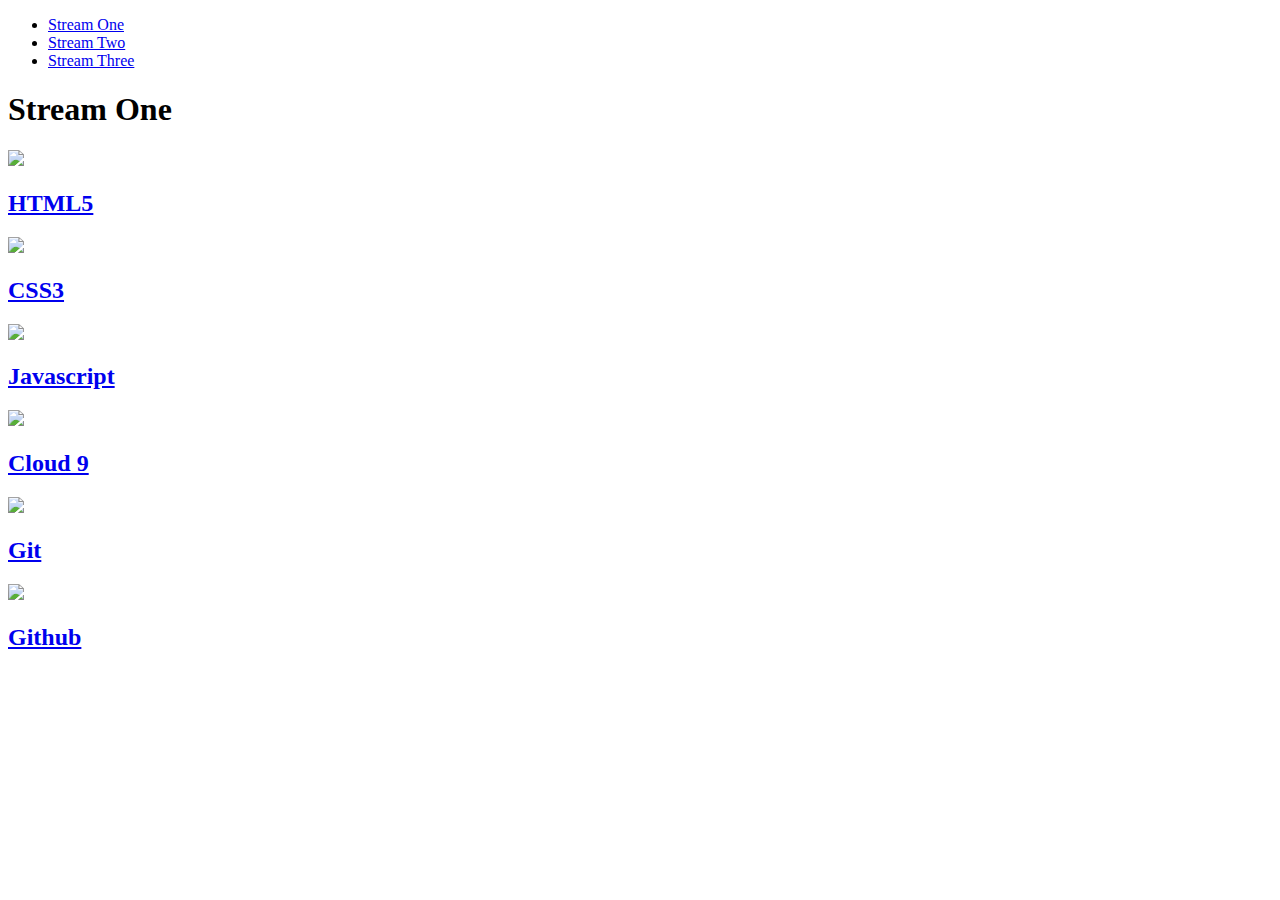
==== index.html @ 3add67de "changing file structure take two" ====
<!DOCTYPE html>
<html lang="en">
<head>
    <meta charset="UTF-8">
    <meta name="viewport" content="width=device-width, initial-scale=1.0">
    <meta http-equiv="X-UA-Compatible" content="ie=edge">
    <title>Hello World</title>
    <link rel="stylesheet" href="css/style.css" type="text/css">
</head>
<body>
  <nav>
    <ul>
      <li> <a href="index.html">Stream One</a> </li>
      <li> <a href="stream-two.html">Stream Two</a> </li>
      <li> <a href="stream-three.html"> Stream Three</a> </li>
    </ul>
  </nav>

  <h1>Stream One</h1>

  <div class="card">
     <a href="https://en.wikipedia.org/wiki/HTML5">
       <img src="https://techbeacon.scdn7.secure.raxcdn.com/sites/default/files/styles/article_hero_image__1_5x/public/html5-mobile-app-native-hybrid-pros-cons.jpg?itok=h8HDq4Zr">
    <h2>HTML5</h2>
     </a>
  </div>

  <div class="card">
     <a href="https://en.wikipedia.org/wiki/Cascading_Style_Sheets">
       <img src="https://colorlib.com/wp/wp-content/uploads/sites/2/creative-css3-tutorials.jpg" >
    <h2>CSS3</h2>
     </a>
   </div>

   <div class="card">
    <a href="https://en.wikipedia.org/wiki/JavaScript">
     <img src="https://www.dragonsocial.net/wp-content/uploads/2017/11/javascript-logo-768x283.jpg" >
     <h2>Javascript</h2>
    </a>
   </div>

   <div class="card">
    <a href="https://en.wikipedia.org/wiki/Cloud9_IDE">
     <img src="https://upload.wikimedia.org/wikipedia/commons/thumb/f/f7/Cloud9_logo.svg/536px-Cloud9_logo.svg.png">
      <h2>Cloud 9 </h2>
    </a>
   </div>

   <div class="card">
    <a href="https://en.wikipedia.org/wiki/GitHub">
      <img src="https://git-scm.com/images/logos/2color-lightbg@2x.png">
    <h2>Git</h2>
    </a>
   </div>
    
    <div class="card">
     <a href="https://github.com/">
       <img src="http://pngimg.com/uploads/github/github_PNG20.png">
        <h2>Github</h2>
      </a>
     </div>
</body>
</html>
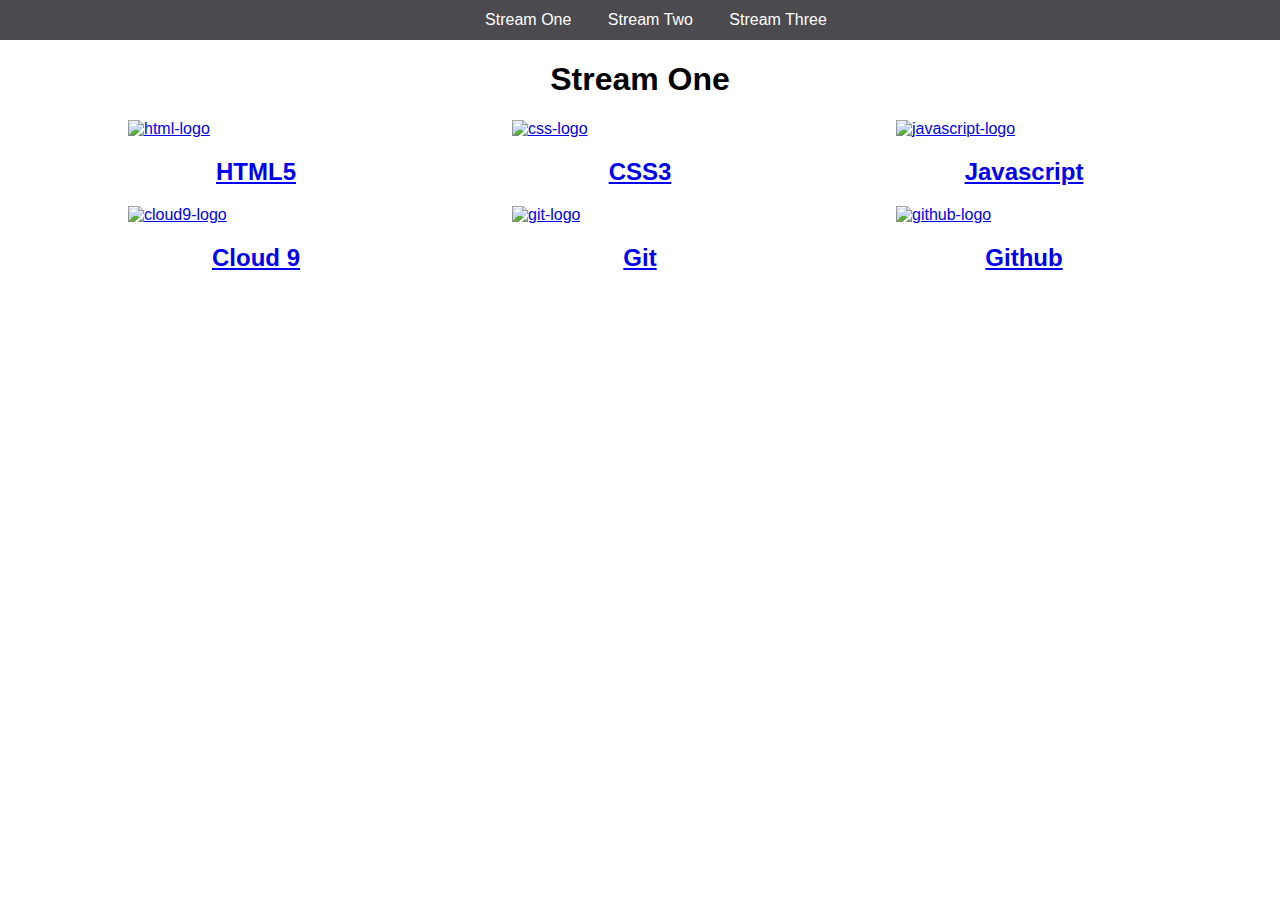
==== commit e8182e2f: "upadate alt tags for images" ====
--- a/index.html
+++ b/index.html
@@ -20,42 +20,42 @@
 
   <div class="card">
      <a href="https://en.wikipedia.org/wiki/HTML5">
-       <img src="https://techbeacon.scdn7.secure.raxcdn.com/sites/default/files/styles/article_hero_image__1_5x/public/html5-mobile-app-native-hybrid-pros-cons.jpg?itok=h8HDq4Zr">
+       <img src="https://techbeacon.scdn7.secure.raxcdn.com/sites/default/files/styles/article_hero_image__1_5x/public/html5-mobile-app-native-hybrid-pros-cons.jpg?itok=h8HDq4Zr" alt="html-logo">
     <h2>HTML5</h2>
      </a>
   </div>
 
   <div class="card">
      <a href="https://en.wikipedia.org/wiki/Cascading_Style_Sheets">
-       <img src="https://colorlib.com/wp/wp-content/uploads/sites/2/creative-css3-tutorials.jpg" >
+       <img src="https://colorlib.com/wp/wp-content/uploads/sites/2/creative-css3-tutorials.jpg" alt="css-logo">
     <h2>CSS3</h2>
      </a>
    </div>
 
    <div class="card">
     <a href="https://en.wikipedia.org/wiki/JavaScript">
-     <img src="https://www.dragonsocial.net/wp-content/uploads/2017/11/javascript-logo-768x283.jpg" >
+     <img src="https://www.dragonsocial.net/wp-content/uploads/2017/11/javascript-logo-768x283.jpg" alt="javascript-logo">
      <h2>Javascript</h2>
     </a>
    </div>
 
    <div class="card">
     <a href="https://en.wikipedia.org/wiki/Cloud9_IDE">
-     <img src="https://upload.wikimedia.org/wikipedia/commons/thumb/f/f7/Cloud9_logo.svg/536px-Cloud9_logo.svg.png">
+     <img src="https://upload.wikimedia.org/wikipedia/commons/thumb/f/f7/Cloud9_logo.svg/536px-Cloud9_logo.svg.png" alt="cloud9-logo">
       <h2>Cloud 9 </h2>
     </a>
    </div>
 
    <div class="card">
     <a href="https://en.wikipedia.org/wiki/GitHub">
-      <img src="https://git-scm.com/images/logos/2color-lightbg@2x.png">
+      <img src="https://git-scm.com/images/logos/2color-lightbg@2x.png" alt="git-logo">
     <h2>Git</h2>
     </a>
    </div>
     
     <div class="card">
      <a href="https://github.com/">
-       <img src="http://pngimg.com/uploads/github/github_PNG20.png">
+       <img src="http://pngimg.com/uploads/github/github_PNG20.png" alt="github-logo">
         <h2>Github</h2>
       </a>
      </div>
--- a/css/style.css
+++ b/css/style.css
@@ -0,0 +1,50 @@
+body {
+    padding:0;
+    margin:0;
+    font-family: "Oswald", sans-serif;
+    }
+
+nav ul {
+    list-style: none;
+    background-color: #4a4a4f; 
+    text-align: center;
+    margin: 0;
+    padding: 0;
+}
+
+nav li {
+    font-size: 1.2m;
+    line-height: 40px;
+    height: 40px;
+    display: inline-block;
+    margin-left: 2.5%;
+}
+
+nav a {
+    text-decoration: none;
+    color:#ffffff;
+    display: block;
+}
+
+nav a:hover {
+    background-color: #ffffff;
+    color: #4a4a4f;
+}
+
+.card {
+    float: left;
+    width: 20%;
+    margin-left: 10%;
+}
+
+.card a {
+    text-align: center;
+}
+
+img {
+    width: 100%;
+}
+
+h1 {
+    text-align: center;
+}